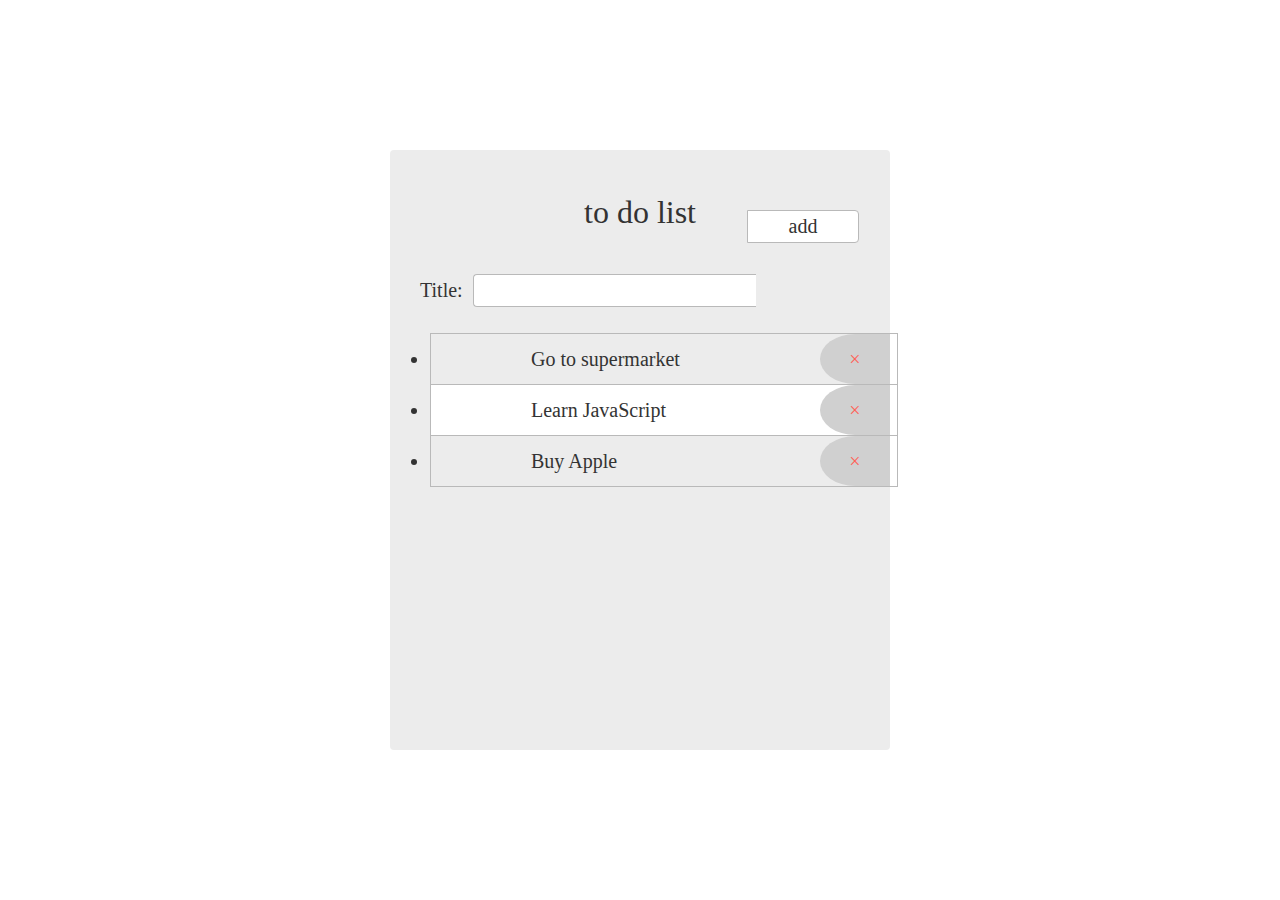
==== index.html @ 14e9c570 "实现基本功能" ====
<!DOCTYPE html>
<html lang="en">
<head>
    <meta charset="utf-8">
    <title>particles.js</title>
    <link rel="stylesheet" media="screen" href="css/style.css">
    <title></title>
    <link rel="stylesheet" href="css/main.css">
    <script src="js/lib/jquery-1.11.0.min.js"></script>
</head>
<body>
<div id="particles-js"></div>
<!--lib-->
<script src="js/lib/particles.js"></script>
<script src="js/lib/app.js"></script>
<!--end-->
<div id="container" >
    <form id="toDoList">
        <p id="title">to do list</p>
        <div id="defaultObj">
            <label>Title:<input id="toDoName" type="text" /></label>
            <span id="add" role="button" onclick="Add();closeListener();fuck()">add</span>
        </div>
        <ul id="thing">
            <li>Go to supermarket</li>
            <li>Learn JavaScript</li>
            <li>Buy Apple</li>
        </ul>
        <p id="placeHolder">nothing</p>
    </form>
</div>

</body>
<script>
    let thing = document.getElementById('thing'),
        li = thing.children,
        add = document.getElementById('add'),
        placeHolder = document.getElementById('placeHolder');
    function placeHolderCheck(){

        if (thing.children.length !== 0) {
            placeHolder.style.display = 'none';
        }
        else {
            placeHolder.style.display = 'block';
        }
    }
    placeHolderCheck();


    for (let i = 0;i < li.length;i++) {
        let createSpan = document.createElement('span'),
            createCloseNode = document.createTextNode('\u00d7');
        createSpan.className = 'delete';
        createSpan.appendChild(createCloseNode);
        li[i].appendChild(createSpan);
    }

    function Add(){
        let inputVal = document.getElementById('toDoName').value,
            input = document.getElementById('toDoName');
        if (inputVal === '') {
            input.setAttribute('placeholder','you must be input something!');
        }
        else {
            let createLi = document.createElement('li'),
                node = document.createTextNode(inputVal);
            createLi.appendChild(node);
            thing.appendChild(createLi);
            for (let i = 0;i < li.length;i++) {
                let createSpan = document.createElement('span'),
                    createCloseNode = document.createTextNode('\u00d7');
                createSpan.className = 'delete';
                createSpan.appendChild(createCloseNode);
                li[i].appendChild(createSpan);
                input.value = '';
                input.setAttribute('placeholder','');
                placeHolderCheck();
            }
        }
    }

    function closeListener() {
        let close = document.getElementsByClassName('delete');
        for (let i = 0;i < close.length;i++){
            close[i].onclick = function () {
                let thisThing = this.parentElement;
//                thisThing.style.display = 'none';
                thisThing.style.transform = 'rotateX(90deg)';
                setTimeout(function () {
                    thisThing.remove();
                    placeHolderCheck();
                },1000);

            }
        }
    }
    closeListener();


    


</script>
</html>
---- css/main.css ----
@font-face {
  font-family: 'SS Pro';
  src: url("../fonts/SourceSansPro-Regular.ttf");
}

@font-face {
  font-family: 'SS Pro bold';
  src: url("../fonts/SourceSansPro-Semibold.ttf");
}

form p {
  font: 400 32px/60px SS Pro bold;
  color: #333;
}

form label, form #toDoName, form li, #add, .delete {
  font: 400 20px SS Pro bold;
  color: #333;
}

#add:active {
  background: linear-gradient(to top, #0980ff, #6cb3fa);
  border-color: #067eff;
  color: #fff;
}

form p {
  text-align: center;
}

form #toDoName {
  width: 270px;
  height: 29px;
  border: 1px solid #b9b9b9;
  border-right: none;
  margin: 0 0 10px 10px;
  border-radius: 4px 0 0 4px;
  padding-left: 10px;
}

form li {
  cursor: pointer;
  -webkit-user-select: none;
  -moz-user-select: none;
  -ms-user-select: none;
  user-select: none;
  padding: 0 0 0 100px;
  height: 50px;
  line-height: 50px;
  border: 1px solid #b9b9b9;
  border-top: none;
  width: 79.6%;
  -webkit-transition: all 1s;
  -moz-transition: all 1s;
  -o-transition: all 1s;
  transition: all 1s;
}

form li:first-child {
  border: 1px solid #b9b9b9;
}

form li:nth-child(even) {
  background-color: #ffffff;
}

form li:hover {
  background-color: #a8a8a8;
}

#toDoList {
  width: 500px;
  height: 600px;
  background-color: #ececec;
  position: absolute;
  top: 0;
  right: 0;
  bottom: 0;
  left: 0;
  margin: auto;
  border-radius: 4px;
}

#defaultObj {
  width: 400px;
  margin: 0 0 0 30px;
}

#placeHolder {
  font: 400 22px/400px 'SS Pro bold';
  color: #888;
}

#add {
  cursor: pointer;
  user-select: none;
  text-align: center;
  line-height: 31px;
  display: block;
  width: 110px;
  background-color: #fff;
  height: 31px;
  position: absolute;
  top: 60px;
  right: 31px;
  border-radius: 0 4px 4px 0;
  border: 1px solid #b9b9b9;
}

.delete {
  color: #ff6058;
  position: absolute;
  right: 0;
  display: inline-block;
  height: 50px;
  line-height: 50px;
  border-radius: 50% 0 0 50%;
  width: 70px;
  text-align: center;
  background-color: #d0d0d0;
  transition-duration: 1s;
}

.delete:hover {
  background-color: #ff6058;
  color: #f2f2f2;
}
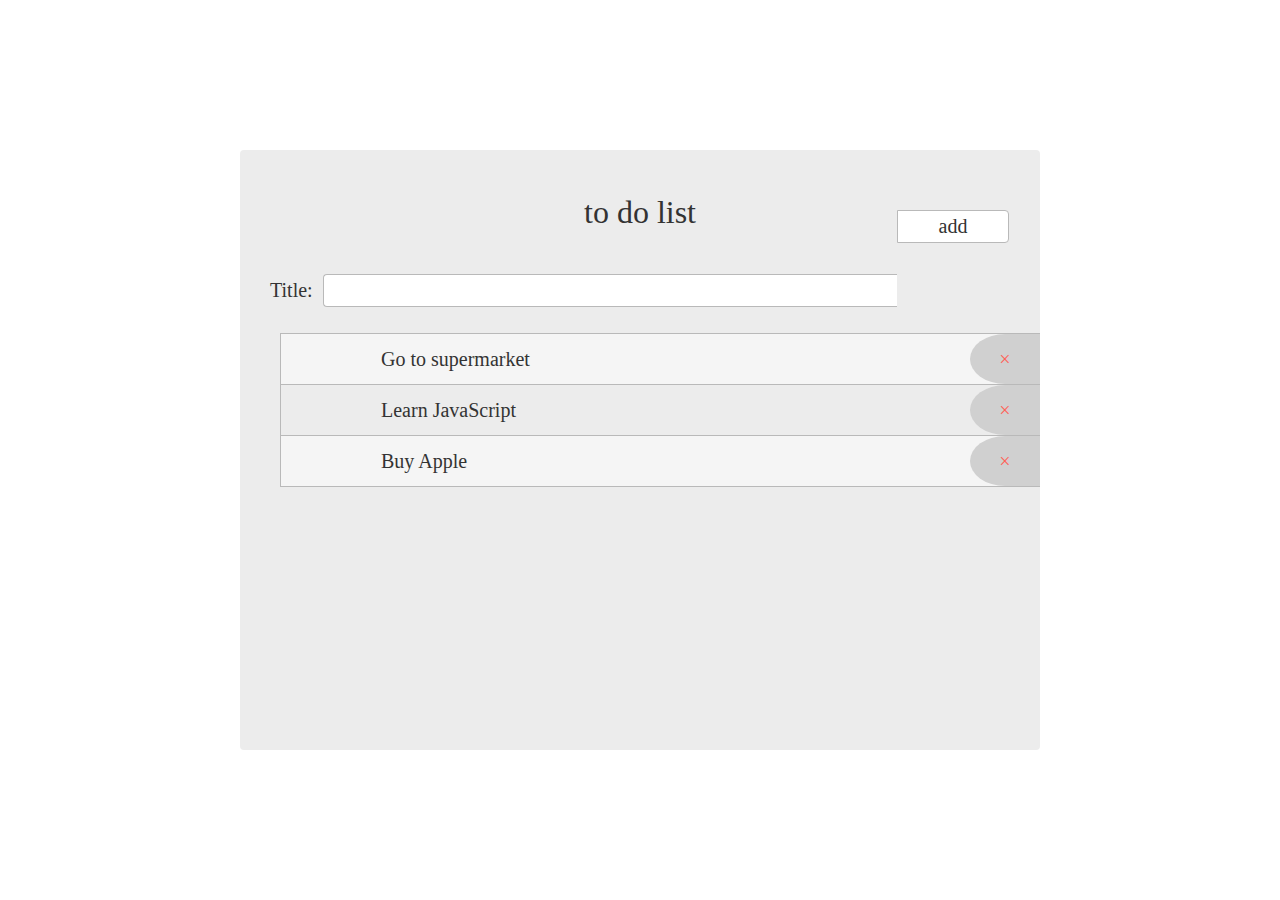
==== commit cc1ea870: "新增了多item时出现滚动条，并优化了代码" ====
--- a/index.html
+++ b/index.html
@@ -2,104 +2,31 @@
 <html lang="en">
 <head>
     <meta charset="utf-8">
-    <title>particles.js</title>
+    <title>to do list</title>
     <link rel="stylesheet" media="screen" href="css/style.css">
-    <title></title>
     <link rel="stylesheet" href="css/main.css">
-    <script src="js/lib/jquery-1.11.0.min.js"></script>
 </head>
 <body>
 <div id="particles-js"></div>
-<!--lib-->
-<script src="js/lib/particles.js"></script>
-<script src="js/lib/app.js"></script>
-<!--end-->
 <div id="container" >
     <form id="toDoList">
         <p id="title">to do list</p>
         <div id="defaultObj">
-            <label>Title:<input id="toDoName" type="text" /></label>
-            <span id="add" role="button" onclick="Add();closeListener();fuck()">add</span>
+            <label>Title:<input id="toDoName" type="text" maxlength="60" /></label>
+            <span id="add" role="button" onclick="Add();closeListener()">add</span>
         </div>
-        <ul id="thing">
-            <li>Go to supermarket</li>
-            <li>Learn JavaScript</li>
-            <li>Buy Apple</li>
-        </ul>
+        <div id="scroll">
+            <ul id="thing">
+                <li>Go to supermarket</li>
+                <li>Learn JavaScript</li>
+                <li>Buy Apple</li>
+            </ul>
+        </div>
         <p id="placeHolder">nothing</p>
     </form>
 </div>
-
 </body>
-<script>
-    let thing = document.getElementById('thing'),
-        li = thing.children,
-        add = document.getElementById('add'),
-        placeHolder = document.getElementById('placeHolder');
-    function placeHolderCheck(){
-
-        if (thing.children.length !== 0) {
-            placeHolder.style.display = 'none';
-        }
-        else {
-            placeHolder.style.display = 'block';
-        }
-    }
-    placeHolderCheck();
-
-
-    for (let i = 0;i < li.length;i++) {
-        let createSpan = document.createElement('span'),
-            createCloseNode = document.createTextNode('\u00d7');
-        createSpan.className = 'delete';
-        createSpan.appendChild(createCloseNode);
-        li[i].appendChild(createSpan);
-    }
-
-    function Add(){
-        let inputVal = document.getElementById('toDoName').value,
-            input = document.getElementById('toDoName');
-        if (inputVal === '') {
-            input.setAttribute('placeholder','you must be input something!');
-        }
-        else {
-            let createLi = document.createElement('li'),
-                node = document.createTextNode(inputVal);
-            createLi.appendChild(node);
-            thing.appendChild(createLi);
-            for (let i = 0;i < li.length;i++) {
-                let createSpan = document.createElement('span'),
-                    createCloseNode = document.createTextNode('\u00d7');
-                createSpan.className = 'delete';
-                createSpan.appendChild(createCloseNode);
-                li[i].appendChild(createSpan);
-                input.value = '';
-                input.setAttribute('placeholder','');
-                placeHolderCheck();
-            }
-        }
-    }
-
-    function closeListener() {
-        let close = document.getElementsByClassName('delete');
-        for (let i = 0;i < close.length;i++){
-            close[i].onclick = function () {
-                let thisThing = this.parentElement;
-//                thisThing.style.display = 'none';
-                thisThing.style.transform = 'rotateX(90deg)';
-                setTimeout(function () {
-                    thisThing.remove();
-                    placeHolderCheck();
-                },1000);
-
-            }
-        }
-    }
-    closeListener();
-
-
-    
-
-
-</script>
+<script src="js/main.js"></script>
+<script src="js/lib/particles.js"></script>
+<script src="js/lib/app.js"></script>
 </html>--- a/css/main.css
+++ b/css/main.css
@@ -24,12 +24,20 @@
   color: #fff;
 }
 
+form p, form label, form li {
+  -webkit-user-select: none;
+  -moz-user-select: none;
+  -ms-user-select: none;
+  user-select: none;
+}
+
 form p {
   text-align: center;
+  cursor: default;
 }
 
 form #toDoName {
-  width: 270px;
+  width: 561px;
   height: 29px;
   border: 1px solid #b9b9b9;
   border-right: none;
@@ -38,30 +46,32 @@
   padding-left: 10px;
 }
 
+form #toDoName:focus {
+  outline: none;
+}
+
 form li {
   cursor: pointer;
-  -webkit-user-select: none;
-  -moz-user-select: none;
-  -ms-user-select: none;
-  user-select: none;
+  overflow: hidden;
+  text-overflow: ellipsis;
   padding: 0 0 0 100px;
   height: 50px;
   line-height: 50px;
   border: 1px solid #b9b9b9;
   border-top: none;
-  width: 79.6%;
-  -webkit-transition: all 1s;
-  -moz-transition: all 1s;
-  -o-transition: all 1s;
-  transition: all 1s;
+  width: 87%;
+  -webkit-transition: all 0.5s;
+  -moz-transition: all 0.5s;
+  -o-transition: all 0.5s;
+  transition: all 0.5s;
 }
 
 form li:first-child {
   border: 1px solid #b9b9b9;
 }
 
-form li:nth-child(even) {
-  background-color: #ffffff;
+form li:nth-child(odd) {
+  background-color: #f5f5f5;
 }
 
 form li:hover {
@@ -69,7 +79,7 @@
 }
 
 #toDoList {
-  width: 500px;
+  width: 800px;
   height: 600px;
   background-color: #ececec;
   position: absolute;
@@ -82,13 +92,24 @@
 }
 
 #defaultObj {
-  width: 400px;
+  width: 700px;
   margin: 0 0 0 30px;
 }
 
 #placeHolder {
   font: 400 22px/400px 'SS Pro bold';
   color: #888;
+  position: absolute;
+  top: 150px;
+  right: 0;
+  bottom: 0;
+  left: 0;
+  margin: auto;
+  -webkit-user-select: none;
+  -moz-user-select: none;
+  -ms-user-select: none;
+  user-select: none;
+  cursor: default;
 }
 
 #add {
@@ -121,7 +142,30 @@
   transition-duration: 1s;
 }
 
+#thing {
+  position: relative;
+}
+
 .delete:hover {
   background-color: #ff6058;
   color: #f2f2f2;
 }
+
+.check {
+  color: #1da1f2;
+}
+
+#scroll {
+  width: 100%;
+  height: 80%;
+  overflow: auto;
+}
+
+::-webkit-scrollbar {
+  width: 10px;
+}
+
+::-webkit-scrollbar-thumb {
+  border-radius: 5px;
+  background-color: #888888;
+}
